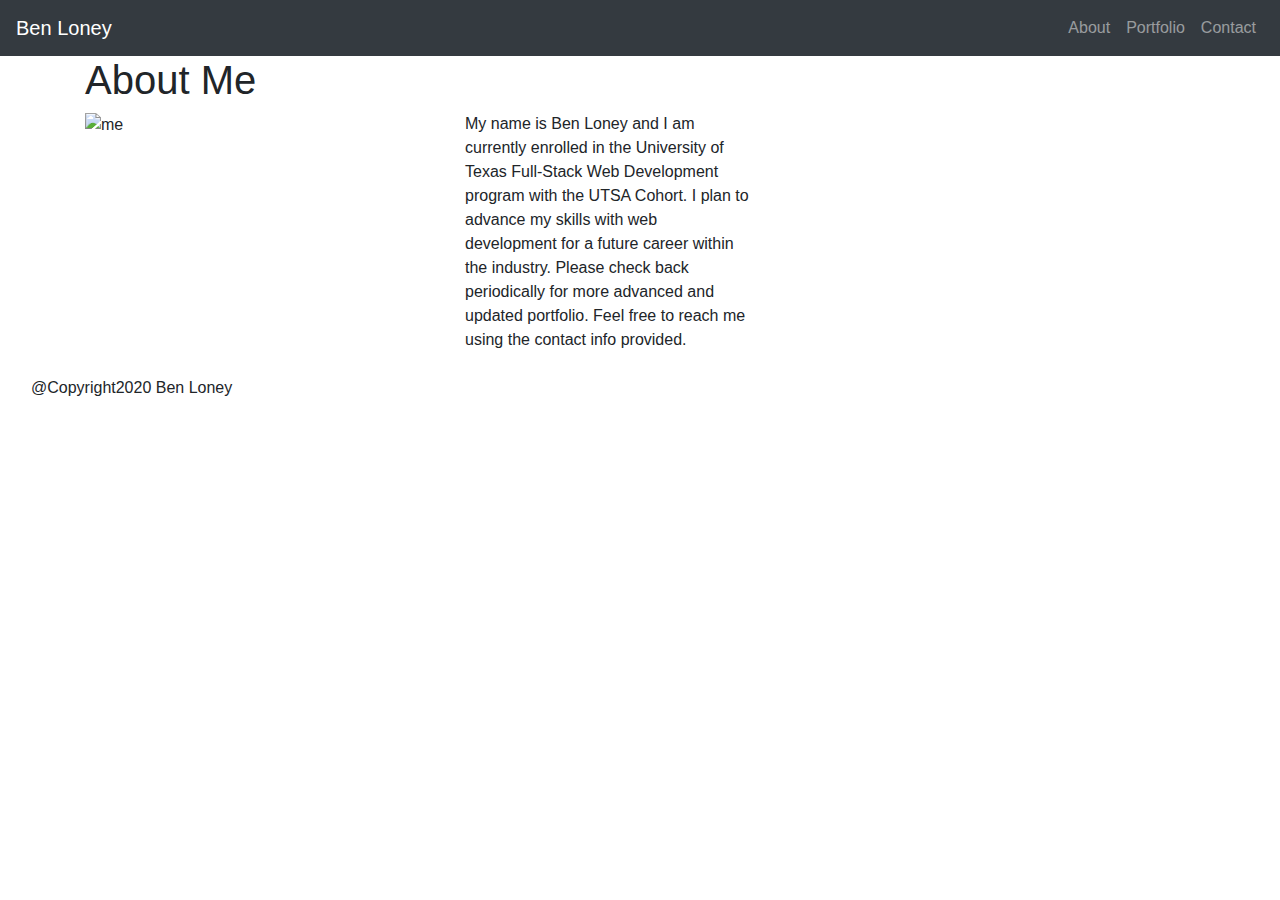
==== index.html @ d58cf958 "updating files" ====
<!DOCtype html>
<html lang="en-us">

<head>
<meta charset="UTF-8">

  <meta name="viewport" content="width=device-width,initial-scale=1">
  <title>About Me</title>
  <link rel="stylesheet" href="https://stackpath.bootstrapcdn.com/bootstrap/4.4.1/css/bootstrap.min.css" integrity="sha384-Vkoo8x4CGsO3+Hhxv8T/Q5PaXtkKtu6ug5TOeNV6gBiFeWPGFN9MuhOf23Q9Ifjh" crossorigin="anonymous">
    <link href="https://fonts.googleapis.com/css?family=Montserrat&display=swap" rel="stylesheet">
  <link rel="stylesheet" type="text/css" href="style.css">
    
</head>

<nav class="navbar navbar-expand-lg navbar-dark bg-dark">
    
  <a class="navbar-brand" href="">Ben Loney</a>
  <button class="navbar-toggler" type="button" data-toggle="collapse" data-target="#navbarToggleDemo02" aria-controls="navbarTogglerDemo02" aria-expanded="false" aria-label="Toggle navigation">
            <span class="navbar-toggle-icon"></span>
    </button>

<div class="collapse navbar-collapse" id="navbarTogglerDemo02">
    
    <ul class="navbar-nav ml-auto">
   
      <li class="nav-item">
          <a class="nav-link" href="">About</a>
      </li>

      <li class="nav-item">
          <a class="nav-link" href="">Portfolio</a>
      </li>

      <li class="nav-item">
          <a class="nav-link" href="">Contact</a>
      </li>
  </ul>
  </div>
</nav>
<div class="container">
  <!--FIRST ROW: HEADER and sidebar-->
  <div class="row">
    <div class="col-sm-8">
      <div class="page-header">
        <h1>About Me </h1>
      </div>
    <!-- Below header is image -->
    <div class="row">
      <div class="col-sm-12 col-md-4 col-lg-6">
        <img src ="Assets/ben-portfolio.png" class= "thumbnail" alt= "me">
          
      </div>

      <div class= "col-sm-5 col-xs-5"> 
        <div class="caption">
          <p>My name is Ben Loney and I am currently enrolled in the University of Texas Full-Stack Web Development program with the UTSA Cohort. I plan to advance my skills with web development for a future career within the industry. Please check back periodically for more advanced and updated portfolio. Feel free to reach me using the contact info provided. </p>
        </div>
      </div>
    </div>
  </div>
</div>
    </div>
  </div>
</div>

    
<nav class="navbar navbar-default navbar-fixed-bottom" 
    ><div class="container-fluid">
  <footer>@Copyright2020 Ben Loney</footer>
    </div>
</nav>



<script src="https://code.jquery.com/jquery-3.4.1.slim.min.js" integrity="sha384-J6qa4849blE2+poT4WnyKhv5vZF5SrPo0iEjwBvKU7imGFAV0wwj1yYfoRSJoZ+n" crossorigin="anonymous"></script>
<script src="https://cdn.jsdelivr.net/npm/popper.js@1.16.0/dist/umd/popper.min.js" integrity="sha384-Q6E9RHvbIyZFJoft+2mJbHaEWldlvI9IOYy5n3zV9zzTtmI3UksdQRVvoxMfooAo" crossorigin="anonymous"></script>
<script src="https://stackpath.bootstrapcdn.com/bootstrap/4.4.1/js/bootstrap.min.js" integrity="sha384-wfSDF2E50Y2D1uUdj0O3uMBJnjuUD4Ih7YwaYd1iqfktj0Uod8GCExl3Og8ifwB6" crossorigin="anonymous"></script>
</body>
</html>
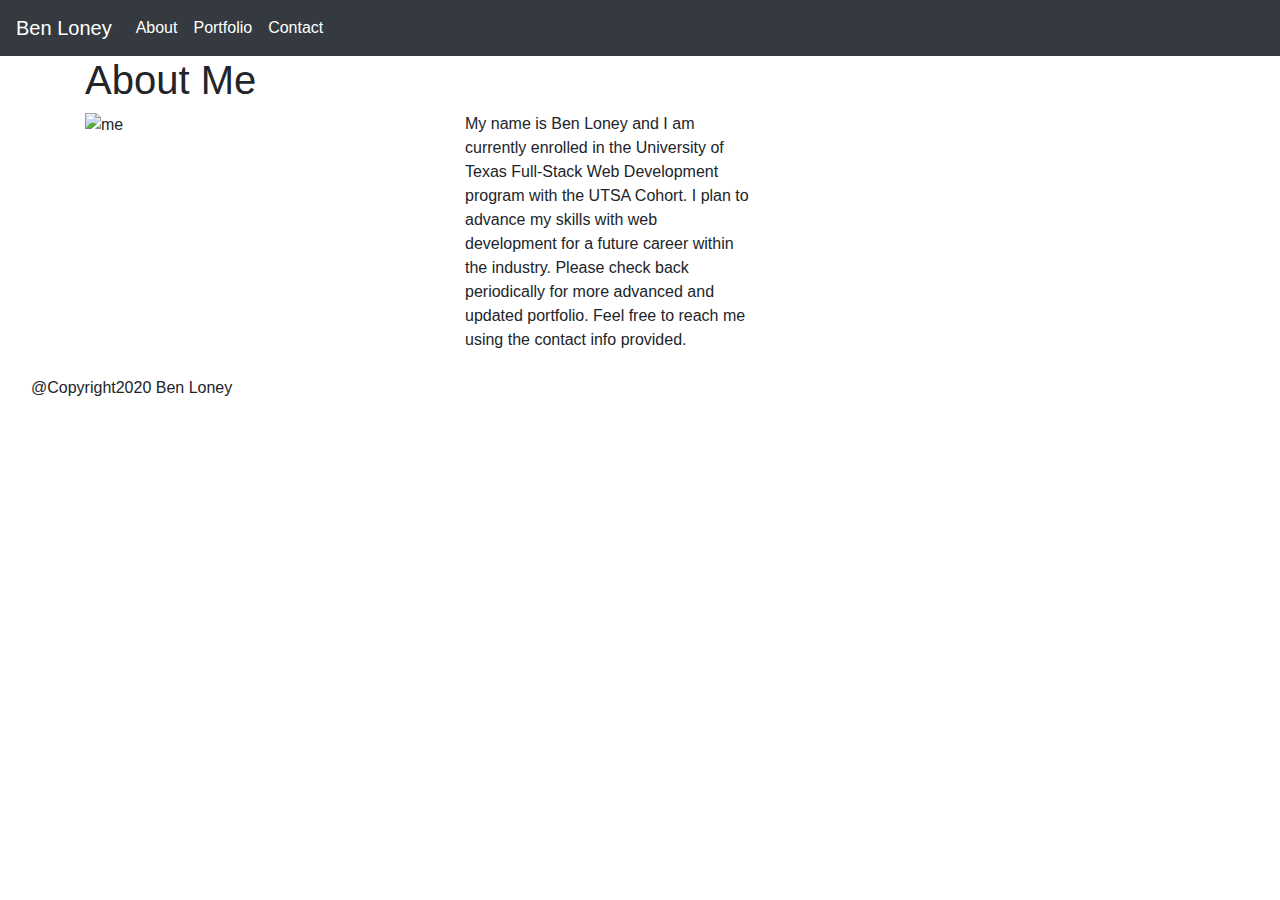
==== commit 00be500e: "updated index, updated contact" ====
--- a/index.html
+++ b/index.html
@@ -11,32 +11,34 @@
   <link rel="stylesheet" type="text/css" href="style.css">
     
 </head>
+<body class="d-flex flex-column">
+    
+  <div id="content">
+      
+<!--Navigation - bootstrap navbar-->
+<nav class="navbar navbar-expand-sm navbar-dark bg-dark nav-spacer">
+  <a class="navbar-brand" href="#">Ben Loney</a>
+  <button class="navbar-toggler" type="button" data-toggle="collapse" data-target="#navbarTogglerDemo02">
+          <span class="navbar-toggler-icon"></span>
+      </button>
 
-<nav class="navbar navbar-expand-lg navbar-dark bg-dark">
-    
-  <a class="navbar-brand" href="">Ben Loney</a>
-  <button class="navbar-toggler" type="button" data-toggle="collapse" data-target="#navbarToggleDemo02" aria-controls="navbarTogglerDemo02" aria-expanded="false" aria-label="Toggle navigation">
-            <span class="navbar-toggle-icon"></span>
-    </button>
+      <div class="collapse navbar-collapse" id="navbarTogglerDemo02">
+  <ul class="navbar-nav">
+ 
+    <li class="nav-item active nav-spacer">
+        <a class="nav-link" href="about.html">About</a>
+    </li>
 
-<div class="collapse navbar-collapse" id="navbarTogglerDemo02">
-    
-    <ul class="navbar-nav ml-auto">
-   
-      <li class="nav-item">
-          <a class="nav-link" href="">About</a>
-      </li>
+    <li class="nav-item active nav-spacer">
+        <a class="nav-link" href="#portfolio.html">Portfolio</a>
+    </li>
 
-      <li class="nav-item">
-          <a class="nav-link" href="">Portfolio</a>
-      </li>
-
-      <li class="nav-item">
-          <a class="nav-link" href="">Contact</a>
-      </li>
-  </ul>
+    <li class="nav-item active nav-spacer">
+        <a class="nav-link" href="Contact.html">Contact</a>
+    </li>
+</ul>
+</nav>
   </div>
-</nav>
 <div class="container">
   <!--FIRST ROW: HEADER and sidebar-->
   <div class="row">
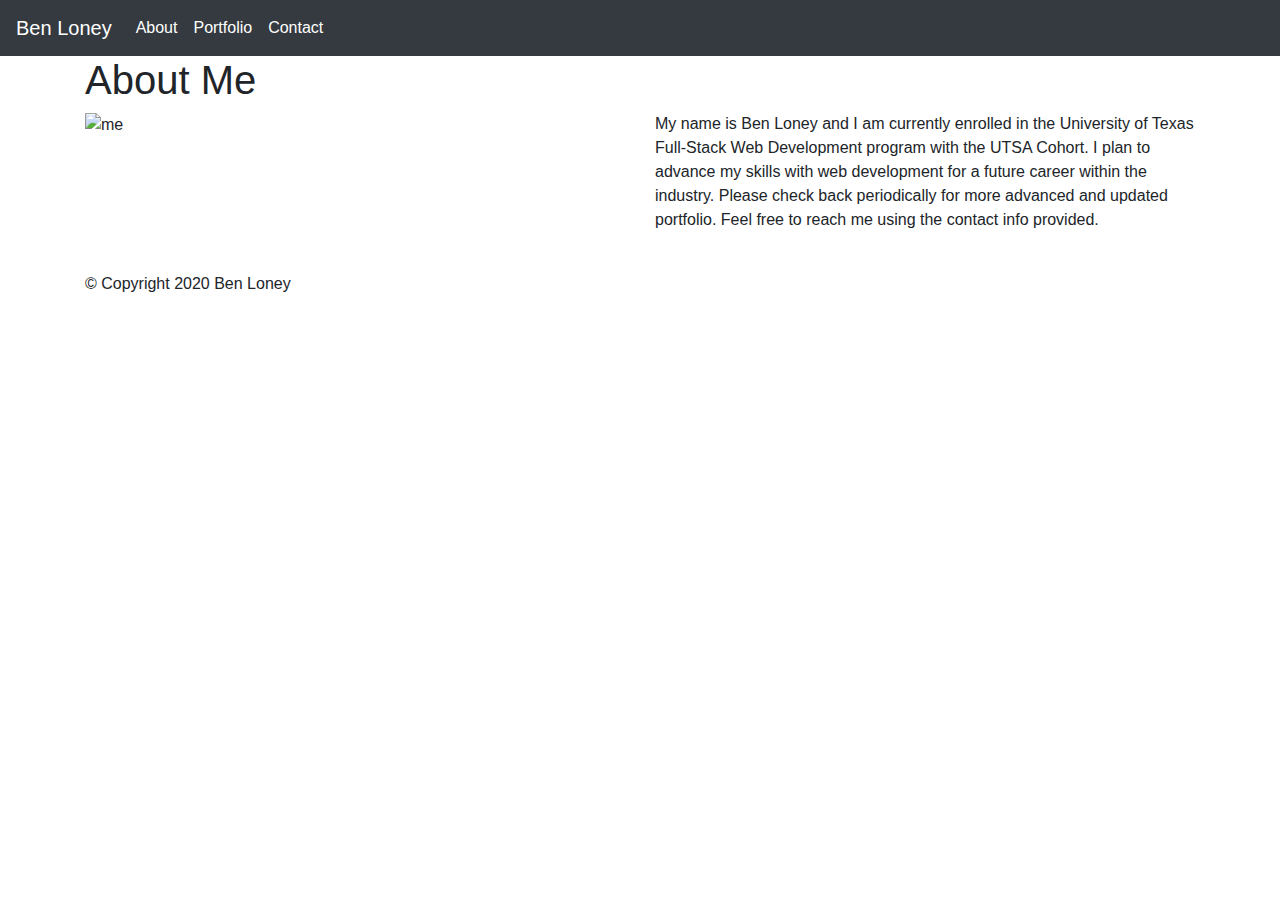
==== commit 96ea0249: "updated files" ====
--- a/index.html
+++ b/index.html
@@ -5,10 +5,15 @@
 <meta charset="UTF-8">
 
   <meta name="viewport" content="width=device-width,initial-scale=1">
+  
   <title>About Me</title>
+  
   <link rel="stylesheet" href="https://stackpath.bootstrapcdn.com/bootstrap/4.4.1/css/bootstrap.min.css" integrity="sha384-Vkoo8x4CGsO3+Hhxv8T/Q5PaXtkKtu6ug5TOeNV6gBiFeWPGFN9MuhOf23Q9Ifjh" crossorigin="anonymous">
     <link href="https://fonts.googleapis.com/css?family=Montserrat&display=swap" rel="stylesheet">
+
   <link rel="stylesheet" type="text/css" href="style.css">
+
+  <link href="https://fonts.googleapis.com/css?family=Montserrat&display=swap" rel="stylesheet">
     
 </head>
 <body class="d-flex flex-column">
@@ -16,7 +21,7 @@
   <div id="content">
       
 <!--Navigation - bootstrap navbar-->
-<nav class="navbar navbar-expand-sm navbar-dark bg-dark nav-spacer">
+<nav class="navbar navbar-expand-sm navbar-dark bg-dark">
   <a class="navbar-brand" href="#">Ben Loney</a>
   <button class="navbar-toggler" type="button" data-toggle="collapse" data-target="#navbarTogglerDemo02">
           <span class="navbar-toggler-icon"></span>
@@ -42,20 +47,25 @@
 <div class="container">
   <!--FIRST ROW: HEADER and sidebar-->
   <div class="row">
-    <div class="col-sm-8">
+    <div class="col-sm-12">
       <div class="page-header">
         <h1>About Me </h1>
       </div>
     <!-- Below header is image -->
     <div class="row">
-      <div class="col-sm-12 col-md-4 col-lg-6">
+      <div class="col-lg-6 col-md-6 col-sm-6">
         <img src ="Assets/ben-portfolio.png" class= "thumbnail" alt= "me">
           
       </div>
 
-      <div class= "col-sm-5 col-xs-5"> 
+      <div class= "col-lg-6 col-md-6 col-sm-6"> 
         <div class="caption">
-          <p>My name is Ben Loney and I am currently enrolled in the University of Texas Full-Stack Web Development program with the UTSA Cohort. I plan to advance my skills with web development for a future career within the industry. Please check back periodically for more advanced and updated portfolio. Feel free to reach me using the contact info provided. </p>
+          <p Class="about-text"> My name is Ben Loney and I am currently enrolled in the 
+            University of Texas Full-Stack Web Development program with the UTSA Cohort. 
+            I plan to advance my skills with web development for a future 
+            career within the industry. Please check back periodically for more advanced 
+            and updated portfolio. Feel free to reach me using the contact info provided. </p><br>
+          
         </div>
       </div>
     </div>
@@ -66,16 +76,14 @@
 </div>
 
     
-<nav class="navbar navbar-default navbar-fixed-bottom" 
-    ><div class="container-fluid">
-  <footer>@Copyright2020 Ben Loney</footer>
-    </div>
-</nav>
-
-
-
 <script src="https://code.jquery.com/jquery-3.4.1.slim.min.js" integrity="sha384-J6qa4849blE2+poT4WnyKhv5vZF5SrPo0iEjwBvKU7imGFAV0wwj1yYfoRSJoZ+n" crossorigin="anonymous"></script>
 <script src="https://cdn.jsdelivr.net/npm/popper.js@1.16.0/dist/umd/popper.min.js" integrity="sha384-Q6E9RHvbIyZFJoft+2mJbHaEWldlvI9IOYy5n3zV9zzTtmI3UksdQRVvoxMfooAo" crossorigin="anonymous"></script>
 <script src="https://stackpath.bootstrapcdn.com/bootstrap/4.4.1/js/bootstrap.min.js" integrity="sha384-wfSDF2E50Y2D1uUdj0O3uMBJnjuUD4Ih7YwaYd1iqfktj0Uod8GCExl3Og8ifwB6" crossorigin="anonymous"></script>
 </body>
+<!--Footer-->
+ <footer id="footer">
+  <div class="container">
+    <p class="footer-text">© Copyright 2020 Ben Loney</p>
+  </div>
+</footer>
 </html>